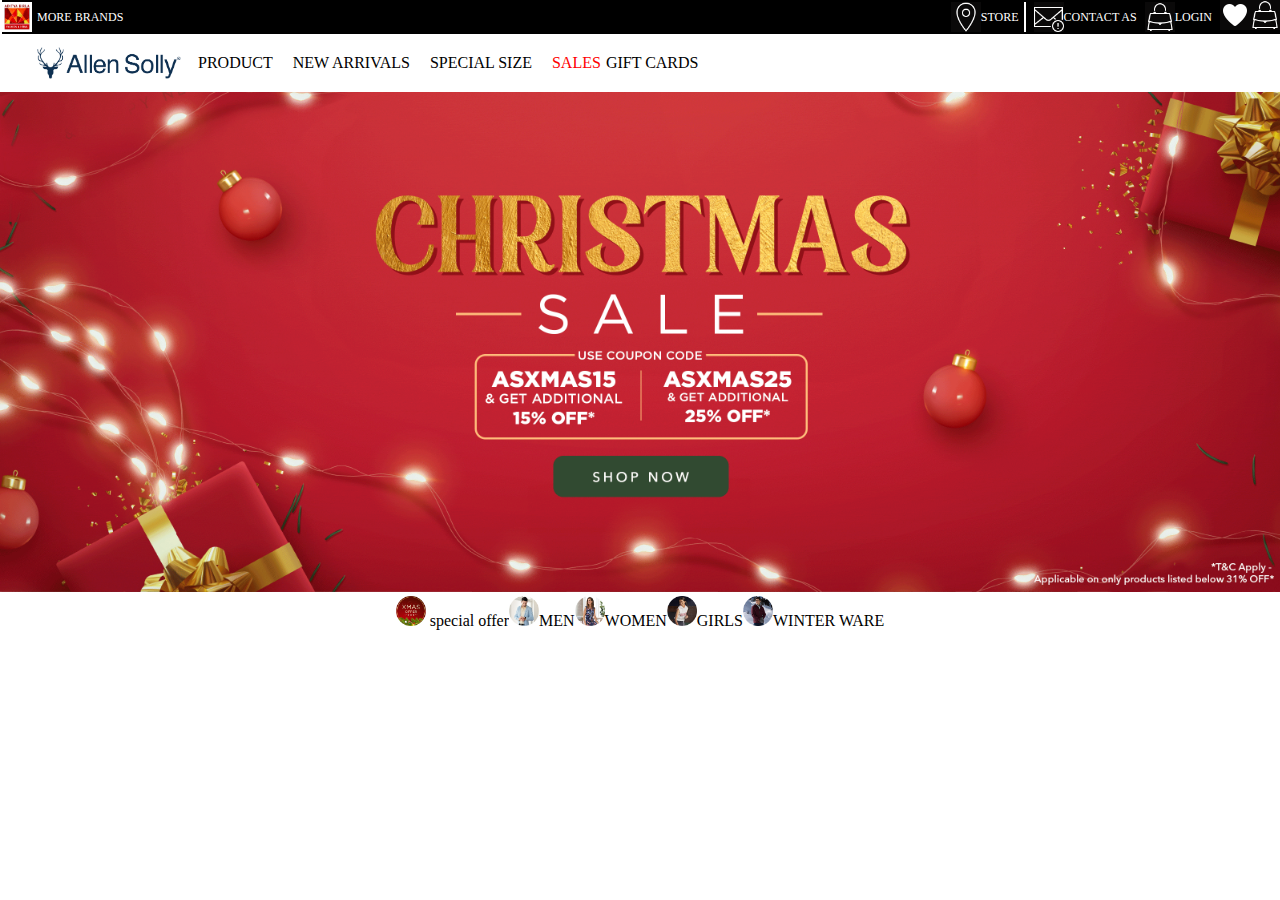
==== 12-12-2023/cakewalkers/allen solly/index.html @ a8e3fdd5 "Add files via upload" ====
<!DOCTYPE html>
<html lang="en">
<head>
    <meta charset="UTF-8">
    <meta name="viewport" content="width=device-width, initial-scale=1.0">
    <title>allen solly</title>
    <link rel="stylesheet" href="style.css">
</head>
<body>
    
    <div class="container">
    <div class="left-section">
        <img src="Aditya_Birla_Fashion_and_Retail.svg.png" alt="" width="30px" height="30">
        <option value="">MORE BRANDS</option>
    </div>
    <div class="right-section">
        <div class="store">
            <img src="icons8-location-50.png" alt="" width="30px" height="30px">
        <div class="text" id="store">STORE</div>
        </div>
    <div class="contact as">
        <img src="icons8-urgent-message-50.png" alt="" width="30px" height="30px">
        <div class="text" id="contact">CONTACT AS</div>
    </div>
    <div class="login">
        <img src="icons8-bag-50.png" alt="" width="30px" height="30px">
        <div class="text" id="login">LOGIN</div>
    </div>
        <div class="heart">
            <img src="icons8-heart-30.png" alt="" width="30px" height="30px">
        </div>
        <div class="bag">
<img src="icons8-bag-50.png" alt="" width="30px" height="30px">
        </div>
    </div>
</div>
<div class="athin">
    
     <div class="details">
        <img src="header_brand_logo_AS.png" alt="" width="148px" height="58px">
    <div class="product">PRODUCT</div> 
    <div class="new-arrivals">NEW ARRIVALS</div>
    <div class="special-size">SPECIAL SIZE</div>
    <div class="sales">SALES</div>
    <div class="gift-cards">GIFT CARDS</div>
</div> 
</div>
<div class="christumas">
    <img src="AS_D_HB_132_XMAS.gif" alt="" height="500px width="3500px">

</div>
<DIv class="images">
<div class="1">
    <img src="AS_Home_Thumb_26_Xmas.jpg" alt="" height="30px" width="30px">
special offer</div>
<div class="2">
    <img src="AS_Home_Thumb_20_Men.jpg" alt="" height="30px" width="30px">MEN
</div>
<div class="3">
    <img src="AS_Home_Thumb_03_Women_Dresses.jpg" alt="" height="30px" width="30px">WOMEN
</div><div class="4">
    <img src="AS_Home_Thumb_13_Girls.jpg" alt="" height="30px" width="30px">GIRLS
</div>
<div class="5">
    <img src="AS_Home_Thumb_25_Winterwear.jpg" alt="" height="30px" width="30px">WINTER WARE
</div>
</DIv>
</body>
</html>
---- 12-12-2023/cakewalkers/allen solly/style.css ----
*{
    margin: 0;
    padding: 0;
    box-sizing: border-box;
}
.container{
    font-size: 12px;
    display: flex;
    color: white;
    background-color: black;
    justify-content: space-between;
    
}
.left-section{
    display: flex;
    align-items: center;
    justify-content: flex-start;
    border-left: 2px solid white;
    background-color: black;
    color: white;
    
}
.left-section img{
    margin-right: 5px;
}
.right-section{
    display: flex;
    align-items: center;
    justify-content: flex-end;

}
.store{
    display: flex;
    align-items: center;
    justify-content: center;
    padding-right: 5px;
    margin-right: 8px;
    border-right: 2px solid white;
}
.contact{
    display: flex;
    align-items: center;
    justify-content:center;
    margin-right: 8px;
   
}
.login{
    display: flex;
    align-items: center;
    justify-content: center;
    margin-right: 8px;
}
.athin{
    display: flex;
    background-color: white;
    align-items: center;
    justify-content: space-between;
}
.details{
    display: flex;
    align-items: center;
    justify-content: center;
    padding-left: 35px;
}
.product{
    padding-left:15px;
    padding-right: 5px;
}
.new-arrivals{
    padding-left:15px;
    padding-right: 5px;
}
.special-size{
    padding-left:15px;
    padding-right: 5px;
}
.sales{
    color: red;
    padding-left:15px;
    padding-right: 5px;
}
.gift-card{
    padding-left:15px;
    padding-right: 5px;
}
.images{
    display: flex;
    align-items: center;
    justify-content: center;

}
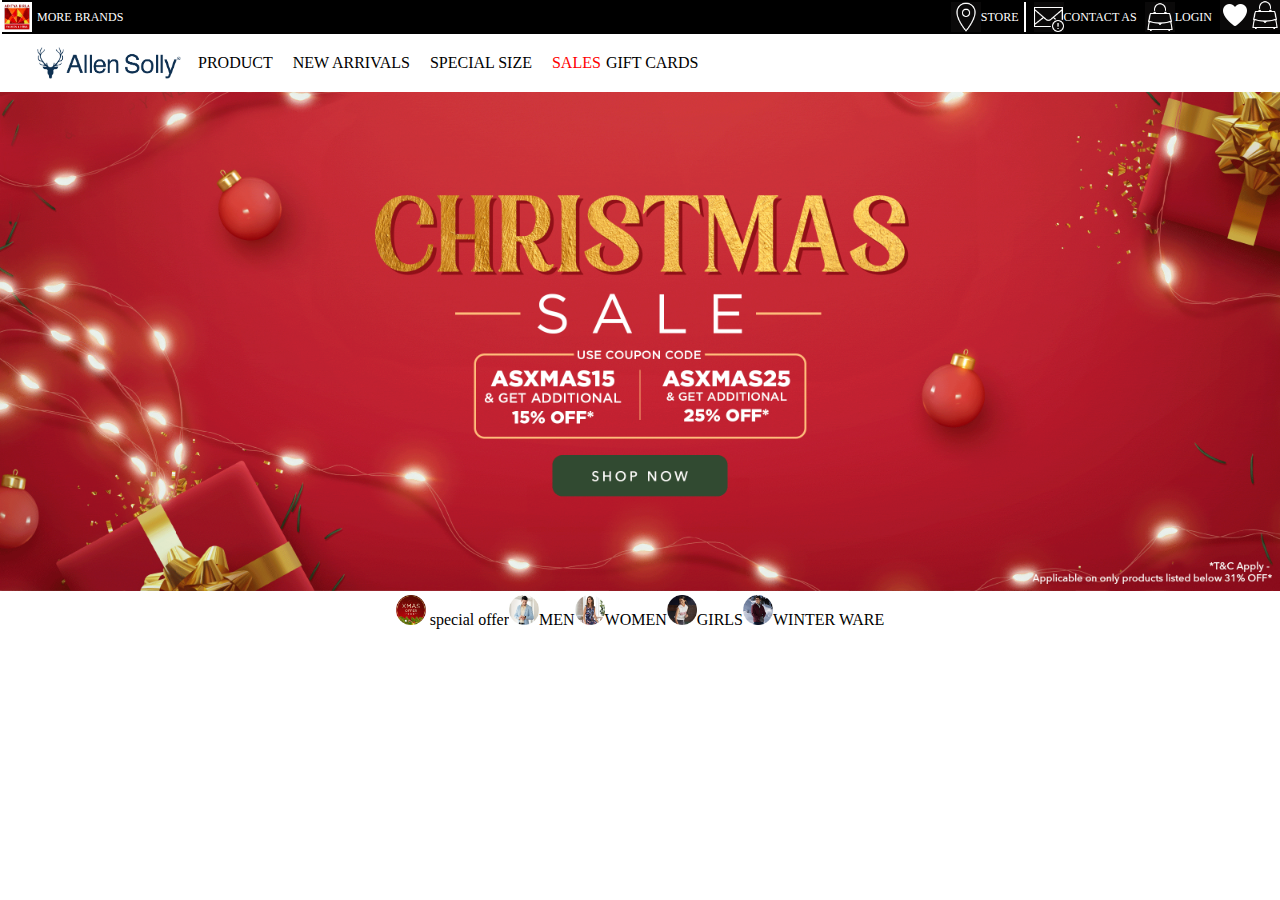
==== commit 788aabdd: "allensolly" ====
--- a/12-12-2023/cakewalkers/allen solly/index.html
+++ b/12-12-2023/cakewalkers/allen solly/index.html
@@ -34,6 +34,8 @@
         </div>
     </div>
 </div>
+
+
 <div class="athin">
     
      <div class="details">
@@ -43,11 +45,13 @@
     <div class="special-size">SPECIAL SIZE</div>
     <div class="sales">SALES</div>
     <div class="gift-cards">GIFT CARDS</div>
+    <div class="search-bar">
+        <img src="" alt="">
+    </div>
 </div> 
 </div>
 <div class="christumas">
-    <img src="AS_D_HB_132_XMAS.gif" alt="" height="500px width="3500px">
-
+    <img src="AS_D_HB_132_XMAS.gif" alt="" class="x-mas-img">
 </div>
 <DIv class="images">
 <div class="1">
--- a/12-12-2023/cakewalkers/allen solly/style.css
+++ b/12-12-2023/cakewalkers/allen solly/style.css
@@ -56,6 +56,12 @@
     align-items: center;
     justify-content: space-between;
 }
+
+.x-mas-img{
+    width: 100%;
+}
+
+
 .details{
     display: flex;
     align-items: center;
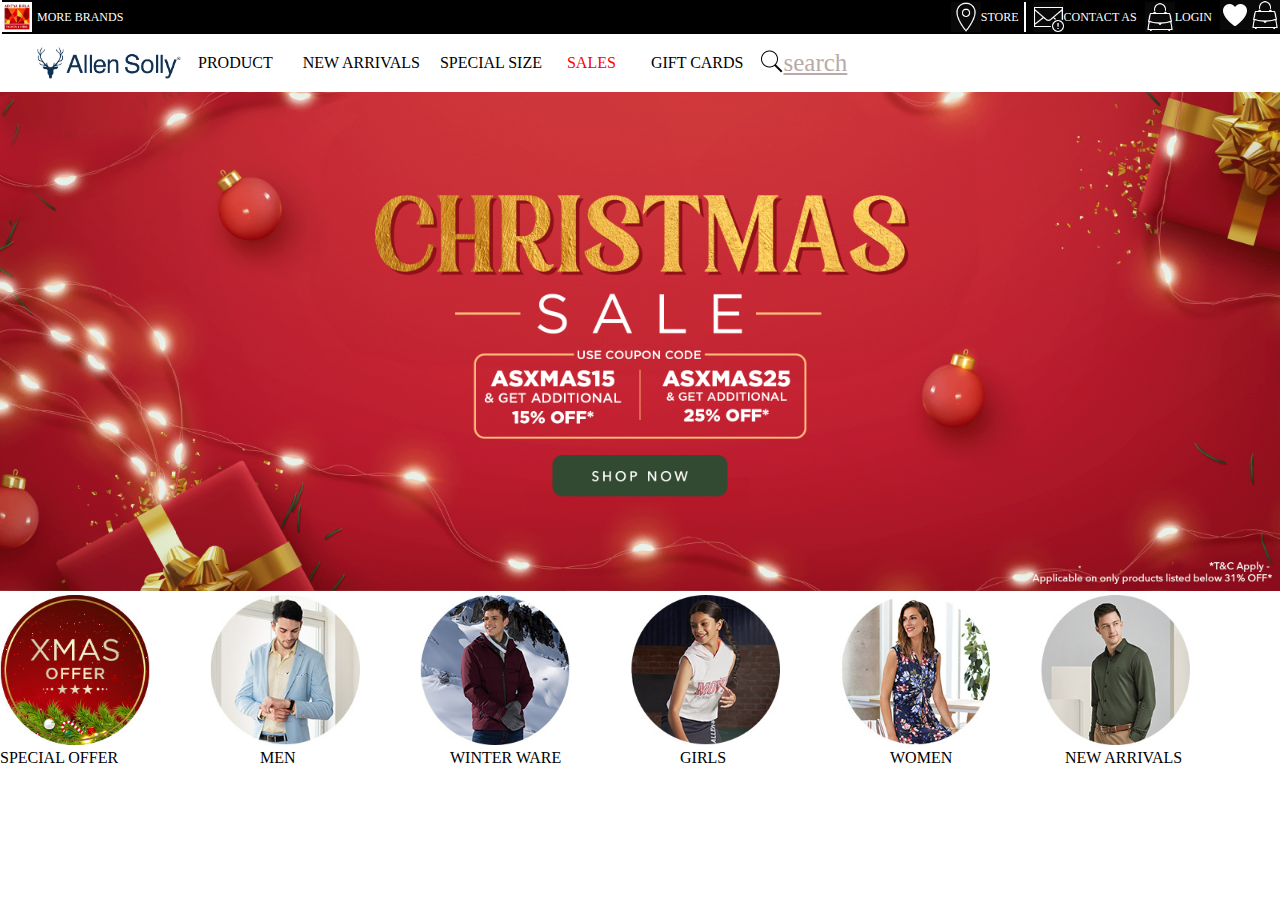
==== commit 8bb4f7f5: "web" ====
--- a/12-12-2023/cakewalkers/allen solly/index.html
+++ b/12-12-2023/cakewalkers/allen solly/index.html
@@ -45,29 +45,35 @@
     <div class="special-size">SPECIAL SIZE</div>
     <div class="sales">SALES</div>
     <div class="gift-cards">GIFT CARDS</div>
-    <div class="search-bar">
-        <img src="" alt="">
+    <div class="search-icon">
+        <img src="icons8-search-50 (1).png" alt="" width="25px" height="25px">
     </div>
+    <div class="search"><u>search</u></div>
 </div> 
 </div>
 <div class="christumas">
     <img src="AS_D_HB_132_XMAS.gif" alt="" class="x-mas-img">
 </div>
 <DIv class="images">
-<div class="1">
-    <img src="AS_Home_Thumb_26_Xmas.jpg" alt="" height="30px" width="30px">
-special offer</div>
-<div class="2">
-    <img src="AS_Home_Thumb_20_Men.jpg" alt="" height="30px" width="30px">MEN
+<div class="a">
+    <img src="AS_Home_Thumb_26_Xmas.jpg" alt="" height="150px" width="150px">
+<div class="special offer">SPECIAL OFFER</div></div>
+<div class="b">
+    <img src="AS_Home_Thumb_20_Men.jpg" alt="" height="150px" width="150px">
+    <div class="men">MEN</div>
 </div>
-<div class="3">
-    <img src="AS_Home_Thumb_03_Women_Dresses.jpg" alt="" height="30px" width="30px">WOMEN
-</div><div class="4">
-    <img src="AS_Home_Thumb_13_Girls.jpg" alt="" height="30px" width="30px">GIRLS
+<div class="c">
+    <img src="AS_Home_Thumb_25_Winterwear.jpg" alt="" height="150px" width="150px"><div class="winter-ware">WINTER WARE</div>
+    
+</div><div class="d">
+    <img src="AS_Home_Thumb_13_Girls.jpg" alt="" height="150px" width="150px"><div class="girls">GIRLS</div>
 </div>
-<div class="5">
-    <img src="AS_Home_Thumb_25_Winterwear.jpg" alt="" height="30px" width="30px">WINTER WARE
+<div class="e">
+   <img src="AS_Home_Thumb_03_Women_Dresses.jpg" alt="" width="150px" height="150px"><div class="women">WOMEN</div>
 </div>
+<div class="f">
+    <img src="AS_Home_Thumb_21_NewArrivals.jpg" alt="" width="150px" height="150PX">
+    <div class="new-arrivals">NEW ARRIVALS</div></div>
+
 </DIv>
-</body>
 </html>--- a/12-12-2023/cakewalkers/allen solly/style.css
+++ b/12-12-2023/cakewalkers/allen solly/style.css
@@ -82,16 +82,66 @@
 }
 .sales{
     color: red;
-    padding-left:15px;
-    padding-right: 5px;
+    padding-left:20px;
+    padding-right: 15px;
 }
-.gift-card{
-    padding-left:15px;
-    padding-right: 5px;
+.gift-cards{
+    padding-left: 20px;
+    padding-right: 15px;
+}
+.search{
+    font-size: 25px;
+    color:rgb(185, 170, 170);
 }
 .images{
     display: flex;
-    align-items: center;
+    align-items: flex-start;
+    justify-content: left;
+}
+.a{
+padding-left: 0%;
+
+}
+
+.b{
+    padding-left: 60px;
+    padding-right: 60px;
     justify-content: center;
+}
+.men{
+    padding-left: 50px;
+    justify-content: center;
+}
+.C{
+    padding-left: 60px;
+    justify-content: center;
+}
+.winter-ware{
+    padding-left: 30px;
+    justify-content: center;
+}
 
+.d{
+    padding-left: 60px;
+    justify-content: center;
+}
+.girls{
+    padding-left: 50px;
+    justify-content: center;
+}
+.e{
+    padding-left: 60px;
+    justify-content: center;
+}
+.women{
+    padding-left: 50px;
+    justify-content: center;
+}
+.f{
+    padding-left: 50px;
+    justify-content: center;
+}
+.new-arrivals{
+    padding-left: 25px;
+    justify-content: center;
 }